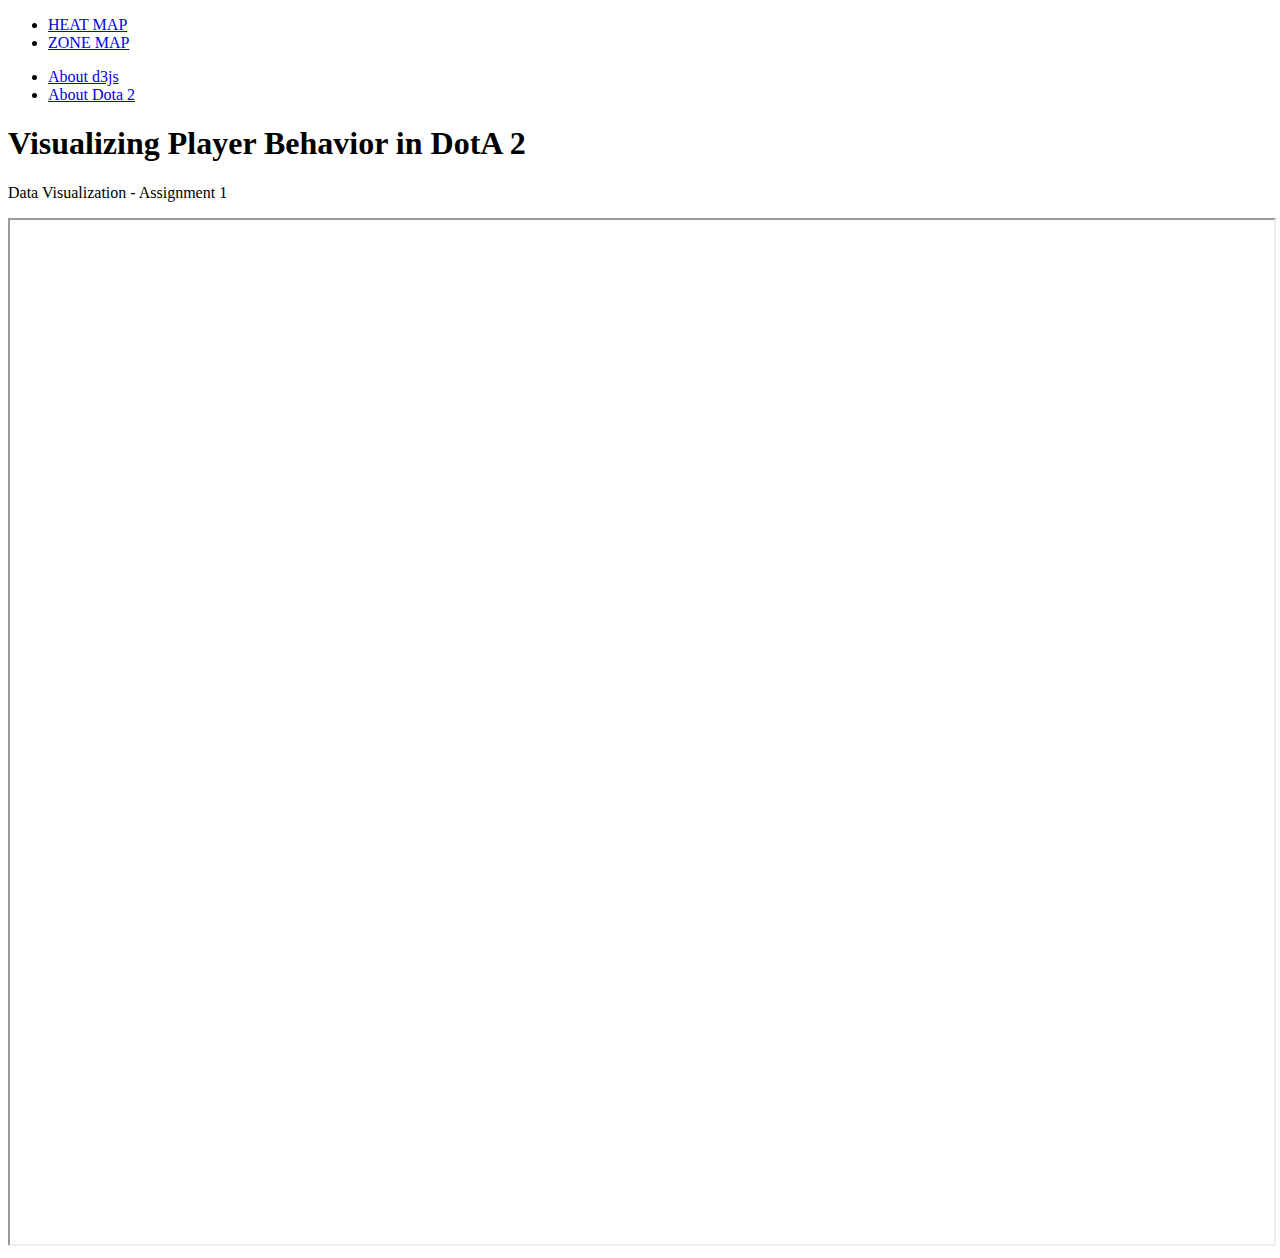
==== DotA/index.html @ a41e4b0b "added some more style!" ====
<!DOCTYPE html>
<html>

  <head>

    <link href="http://s3.amazonaws.com/codecademy-content/courses/ltp/css/shift.css" rel="stylesheet">
    <link rel="stylesheet" href="http://s3.amazonaws.com/codecademy-content/courses/ltp/css/bootstrap.css">
    <link rel="stylesheet" href="main.css">
    
  </head>

  <body>
    <div class="nav">
      <div class="container">
        <ul class = "pull-left">
          <li><a href="index_hm.html" target="content">HEAT MAP</a></li>
          <li><a href="zonemap.html" target ="content">ZONE MAP</a></li>
        </ul>

         <ul class="pull-right">
            <li> <a href="http://d3js.org/">About d3js</a> </li>
            <li> <a href="http://blog.dota2.com/?l=english">About Dota 2</a> </li>
              
         </ul>
      </div>
    </div>

    <div class="jumbotron">
      <div class="container">
        <h1>Visualizing Player Behavior in DotA 2 </h1>
        <p>Data Visualization - Assignment 1</p>
        <p></p>
      </div>
    </div> 
    
 <iframe name="content" width="100%" height="1024px" ></iframe>
	
  </body>
</html>
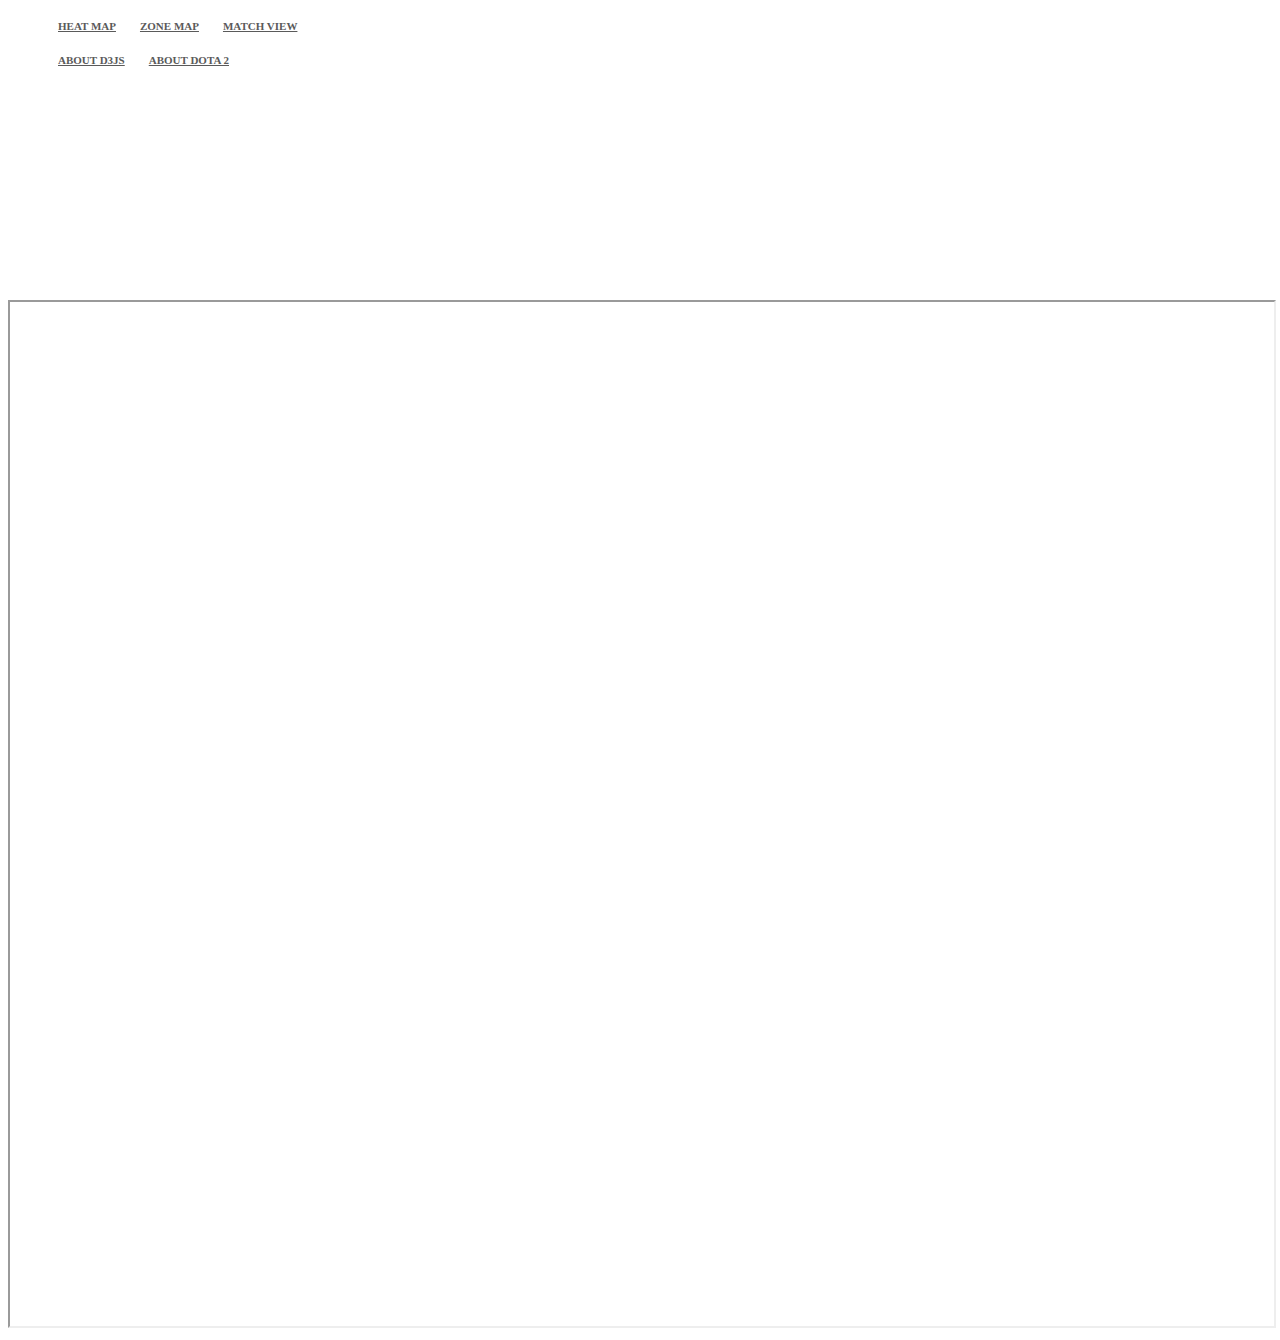
==== commit bd9d29f8: "added match view tab to index" ====
--- a/DotA/index.html
+++ b/DotA/index.html
@@ -15,6 +15,7 @@
         <ul class = "pull-left">
           <li><a href="index_hm.html" target="content">HEAT MAP</a></li>
           <li><a href="zonemap.html" target ="content">ZONE MAP</a></li>
+          <li><a href="match.html" target ="content">MATCH VIEW</a></li>
         </ul>
 
          <ul class="pull-right">
--- a/DotA/main.css
+++ b/DotA/main.css
@@ -0,0 +1,66 @@
+.nav a {
+  color: #5a5a5a;
+  font-size: 11px;
+  font-weight: bold;
+  padding: 14px 10px;
+  text-transform: uppercase;
+}
+
+.nav li {
+  display: inline;
+}
+
+.jumbotron {
+  background-image: url('http://www.dealspwn.com/writer/wordpress/wp-content/uploads/2014/07/dota-2.jpg');
+  height: 200px;
+  background-repeat: no-repeat;
+  background-size: cover;
+  background-position: center;
+  
+}
+
+.jumbotron .container {
+  position: relative;
+  top:30px;
+}
+
+.jumbotron h1 {
+  color: #fff;
+  font-size: 48px;  
+  font-family: 'Shift', sans-serif;
+  font-weight: bold;
+}
+
+.jumbotron p {
+  font-size: 20px;
+  color: #fff;
+}
+
+.learn-more {
+  background-color: #f7f7f7;
+}
+
+.learn-more h3 {
+  font-family: 'Shift', sans-serif;
+  font-size: 18px;
+  font-weight: bold;
+}
+
+.learn-more a {
+  color: #00b0ff;
+}
+
+.sections {
+    background-color: #efefef;
+    border-bottom: 1px solid #dbdbdb
+    }
+    
+.sections h2 {
+    color: #393c3d;
+    font-size: 24px
+    }
+    
+.sections p {
+    font-size: 15px;
+    margin-bottom: 13px
+    }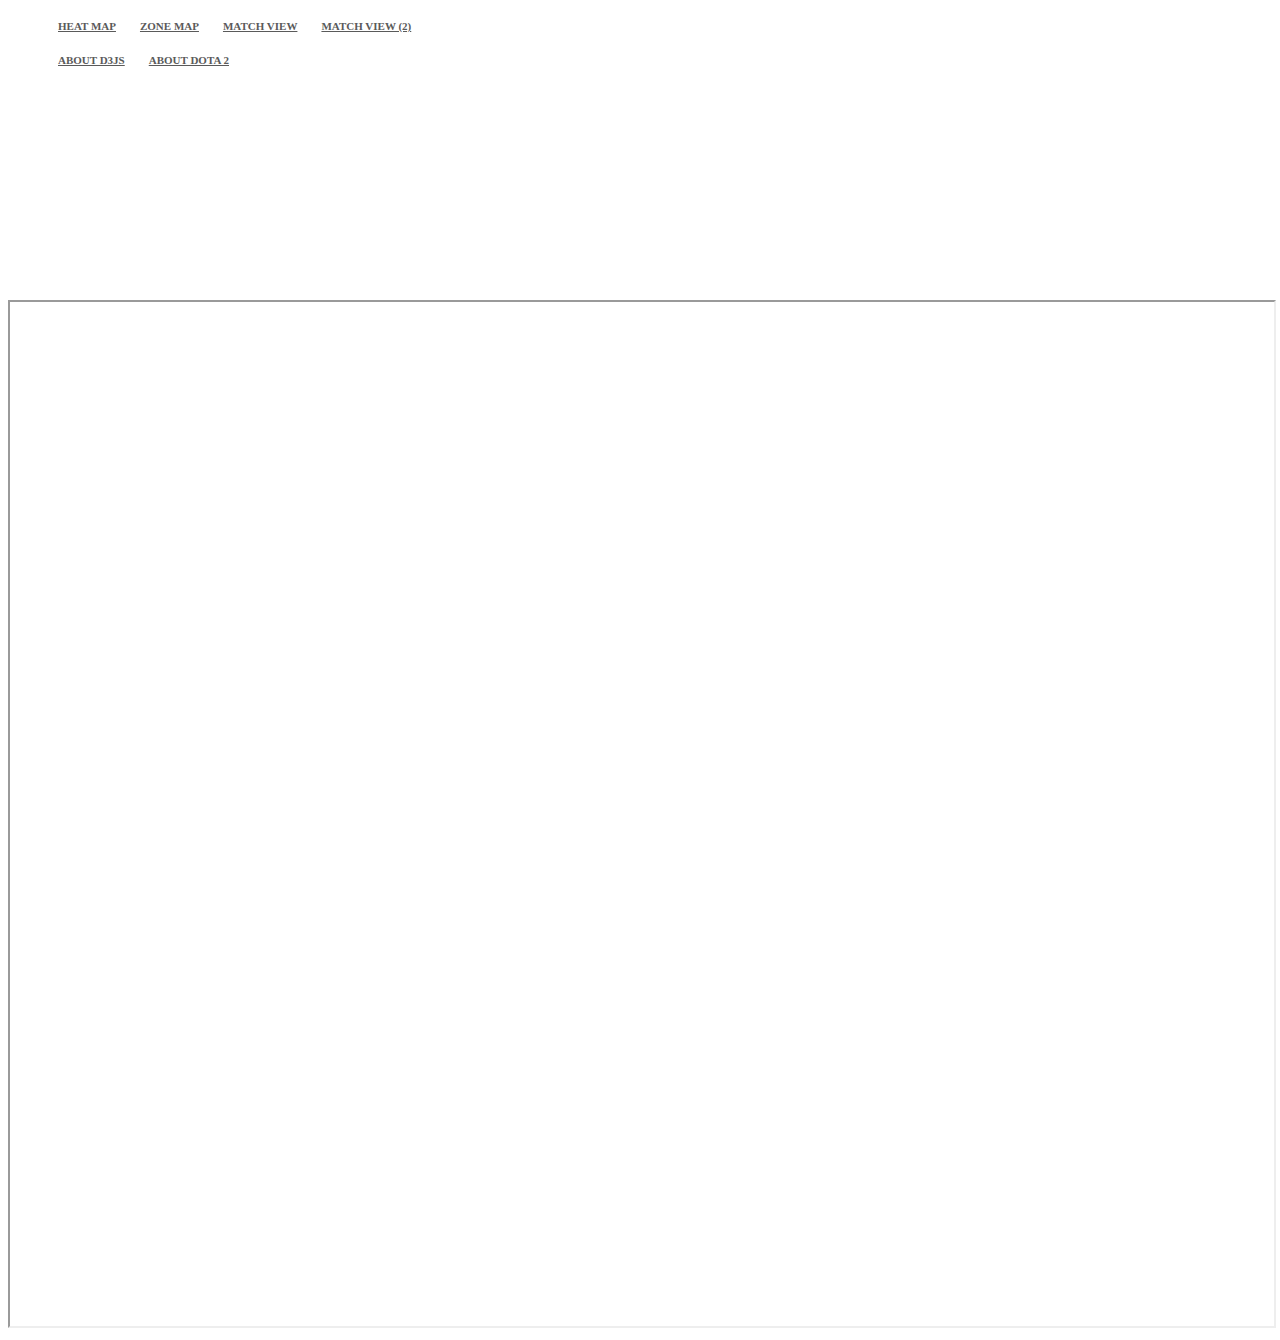
==== commit 10c07322: "Added some placeholders for the report" ====
--- a/DotA/index.html
+++ b/DotA/index.html
@@ -16,6 +16,7 @@
           <li><a href="index_hm.html" target="content">HEAT MAP</a></li>
           <li><a href="zonemap.html" target ="content">ZONE MAP</a></li>
           <li><a href="match.html" target ="content">MATCH VIEW</a></li>
+          <li><a href="animate.html" target ="content">MATCH VIEW (2)</a></li>
         </ul>
 
          <ul class="pull-right">
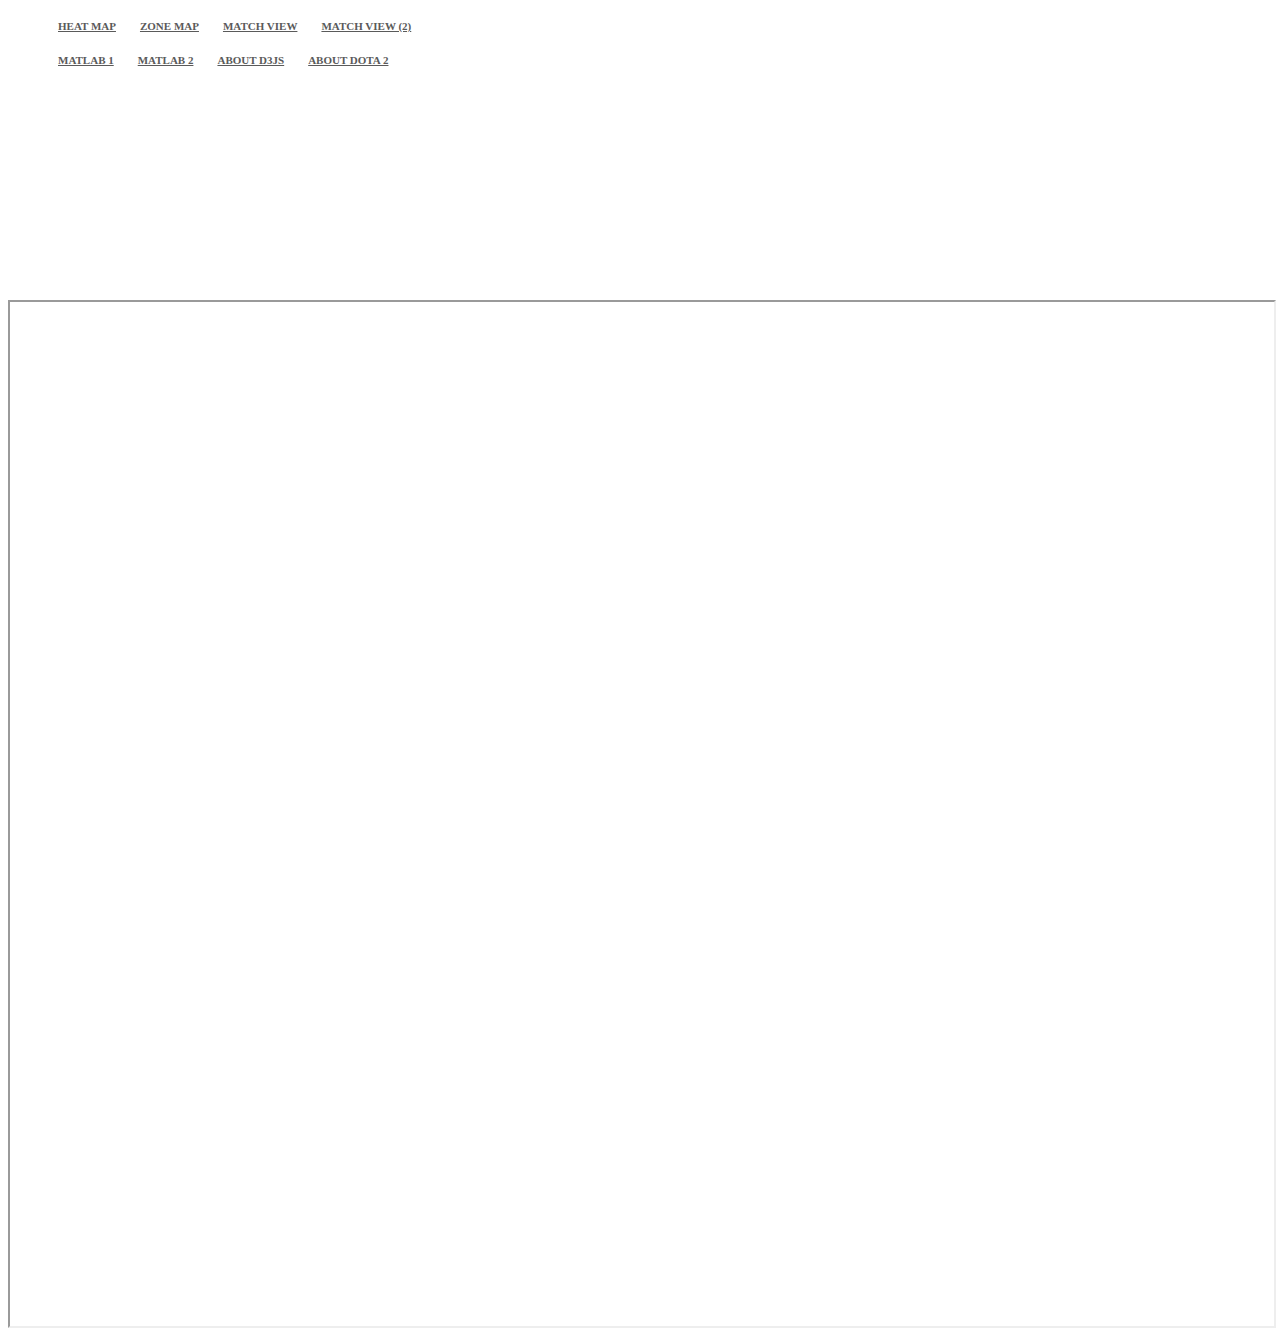
==== commit 63b1951f: "minor changes" ====
--- a/DotA/index.html
+++ b/DotA/index.html
@@ -20,9 +20,10 @@
         </ul>
 
          <ul class="pull-right">
-            <li> <a href="http://d3js.org/">About d3js</a> </li>
-            <li> <a href="http://blog.dota2.com/?l=english">About Dota 2</a> </li>
-              
+            <li> <a href="matlab/HM.html" target="content" >Matlab 1</a> </li>
+            <li> <a href="matlab/HM-perTier.html" target="content">Matlab 2</a> </li>
+            <li> <a href="http://d3js.org/" target="content">About d3js</a> </li>
+            <li> <a href="http://blog.dota2.com/?l=english" target="content">About Dota 2</a> </li>   
          </ul>
       </div>
     </div>
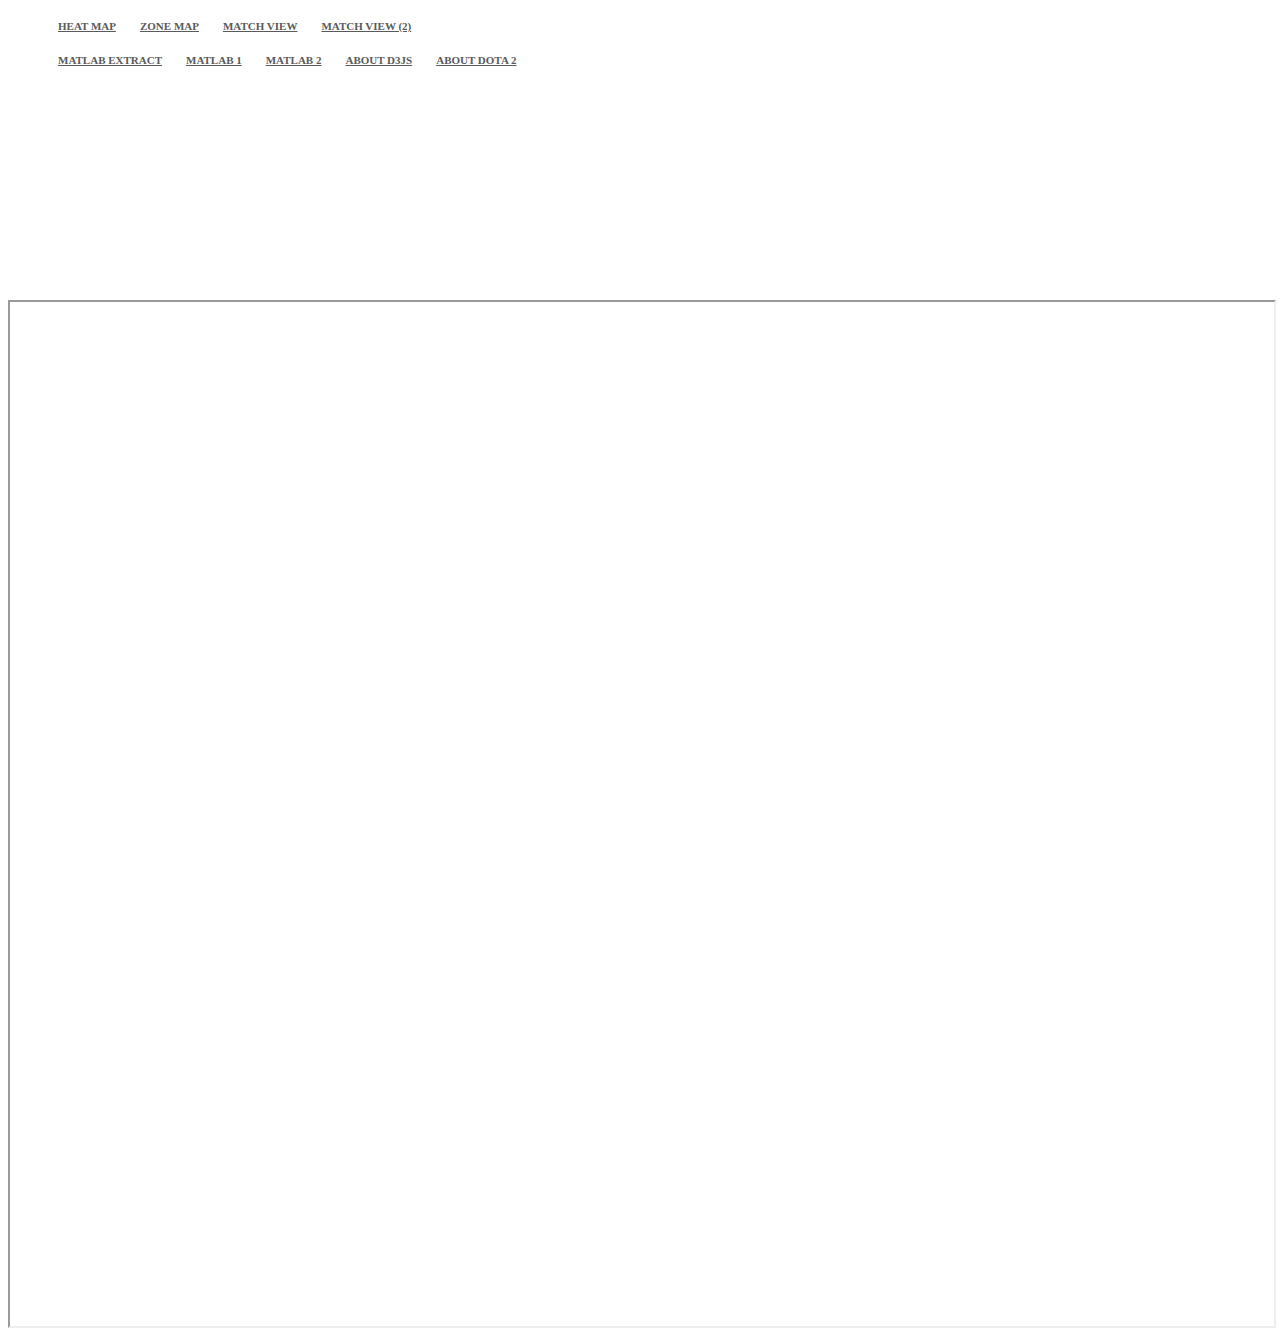
==== commit 600cb519: "more on preprocessing" ====
--- a/DotA/index.html
+++ b/DotA/index.html
@@ -20,6 +20,7 @@
         </ul>
 
          <ul class="pull-right">
+            <li> <a href="matlab/extract.html" target="content" >Matlab extract</a> </li>
             <li> <a href="matlab/HM.html" target="content" >Matlab 1</a> </li>
             <li> <a href="matlab/HM-perTier.html" target="content">Matlab 2</a> </li>
             <li> <a href="http://d3js.org/" target="content">About d3js</a> </li>
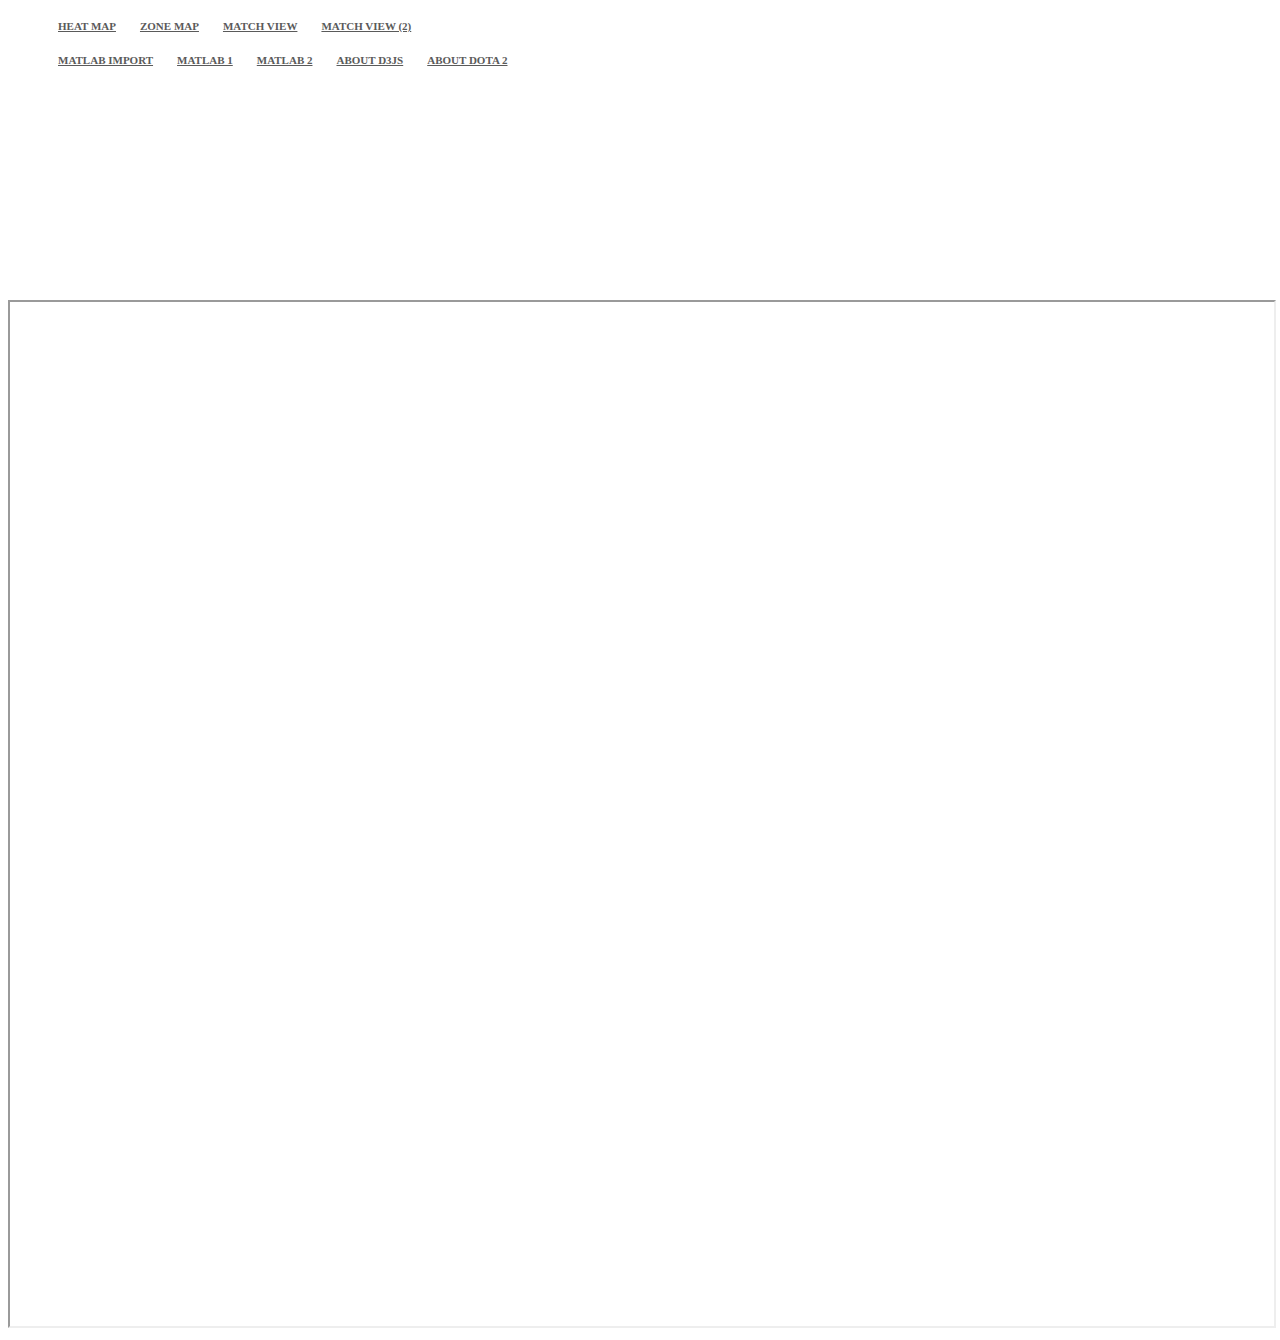
==== commit bf11a488: "added authors" ====
--- a/DotA/index.html
+++ b/DotA/index.html
@@ -20,7 +20,7 @@
         </ul>
 
          <ul class="pull-right">
-            <li> <a href="matlab/extract.html" target="content" >Matlab extract</a> </li>
+            <li> <a href="matlab/import.html" target="content" >Matlab import</a> </li>
             <li> <a href="matlab/HM.html" target="content" >Matlab 1</a> </li>
             <li> <a href="matlab/HM-perTier.html" target="content">Matlab 2</a> </li>
             <li> <a href="http://d3js.org/" target="content">About d3js</a> </li>
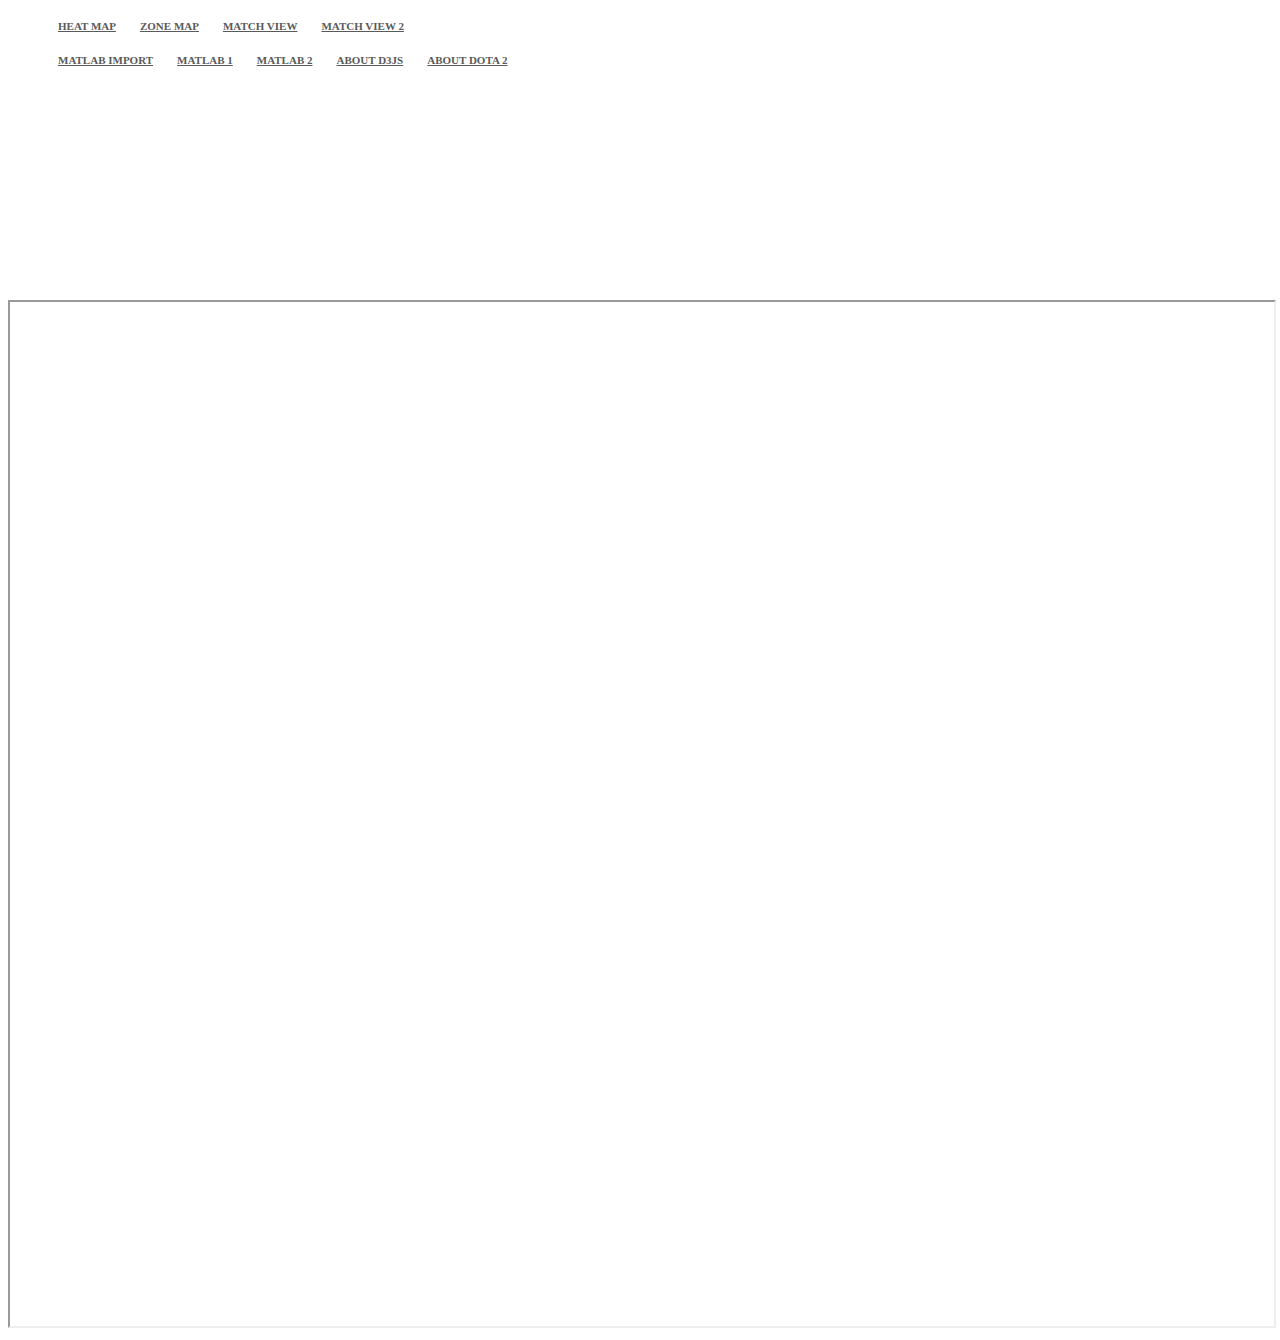
==== commit 4770ada5: "added to Filtering section" ====
--- a/DotA/index.html
+++ b/DotA/index.html
@@ -16,7 +16,7 @@
           <li><a href="index_hm.html" target="content">HEAT MAP</a></li>
           <li><a href="zonemap.html" target ="content">ZONE MAP</a></li>
           <li><a href="match.html" target ="content">MATCH VIEW</a></li>
-          <li><a href="animate.html" target ="content">MATCH VIEW (2)</a></li>
+          <li><a href="animate.html" target ="content">MATCH VIEW 2</a></li>
         </ul>
 
          <ul class="pull-right">
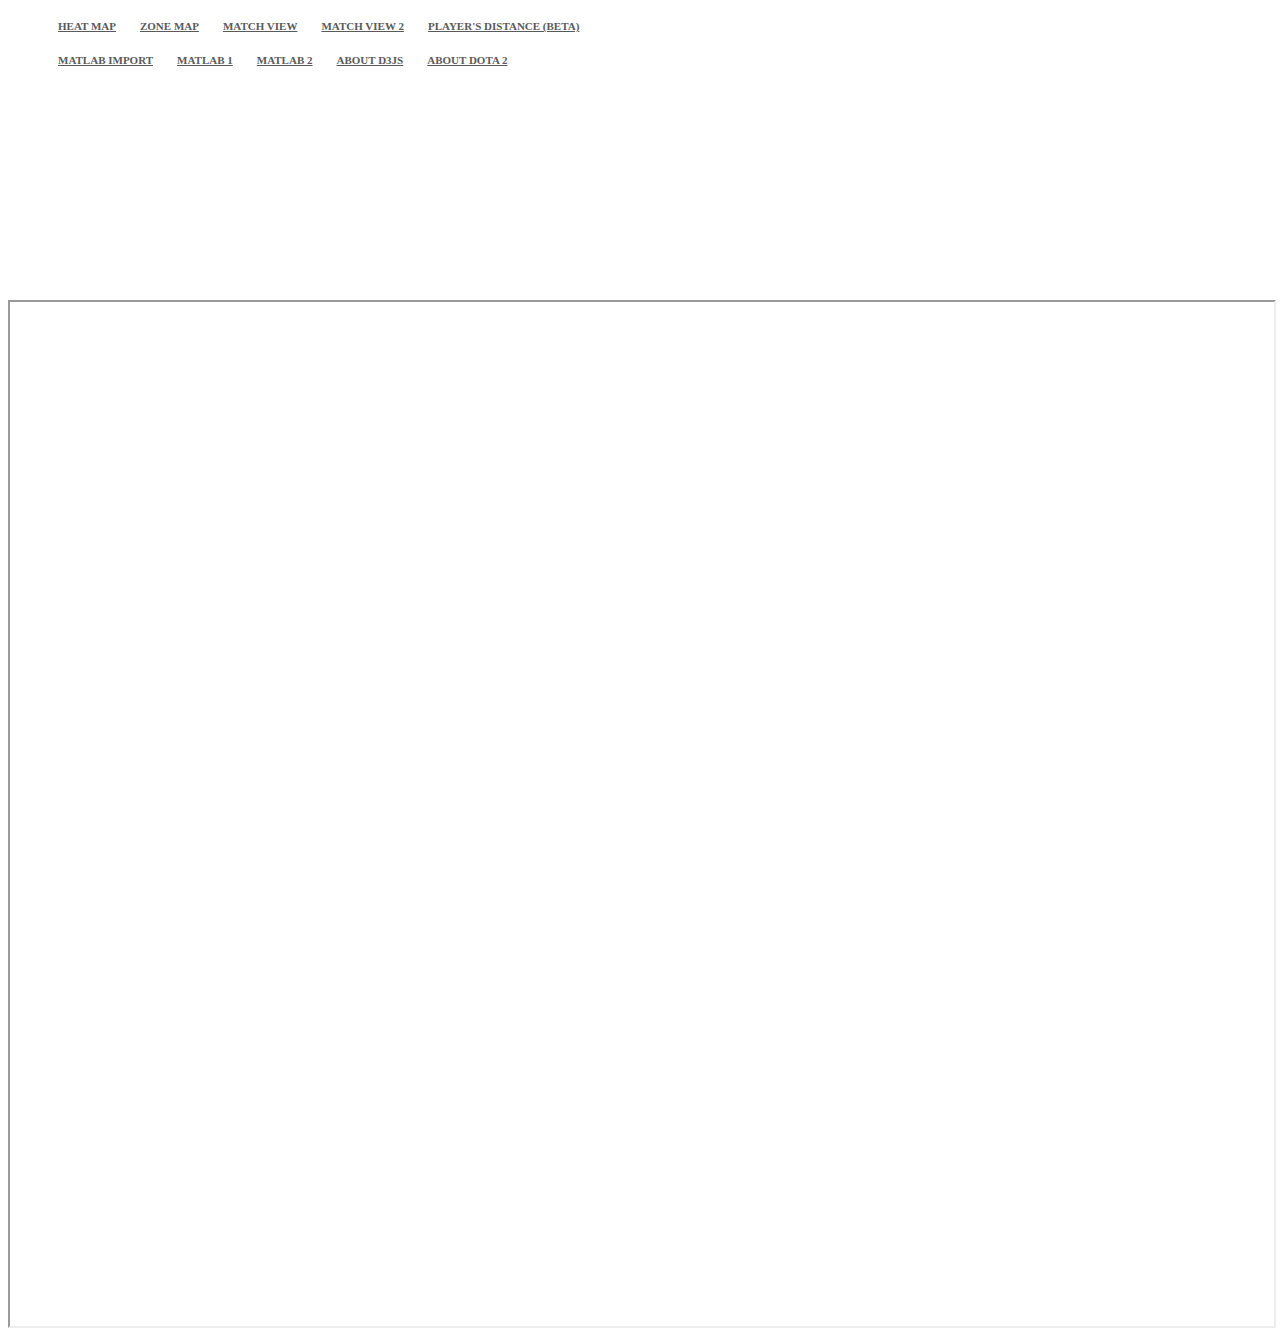
==== commit be00db61: "added players distance" ====
--- a/DotA/index.html
+++ b/DotA/index.html
@@ -17,6 +17,7 @@
           <li><a href="zonemap.html" target ="content">ZONE MAP</a></li>
           <li><a href="match.html" target ="content">MATCH VIEW</a></li>
           <li><a href="animate.html" target ="content">MATCH VIEW 2</a></li>
+          <li><a href="players_distance.html" target ="content">Player's distance (beta) </a></li>
         </ul>
 
          <ul class="pull-right">
